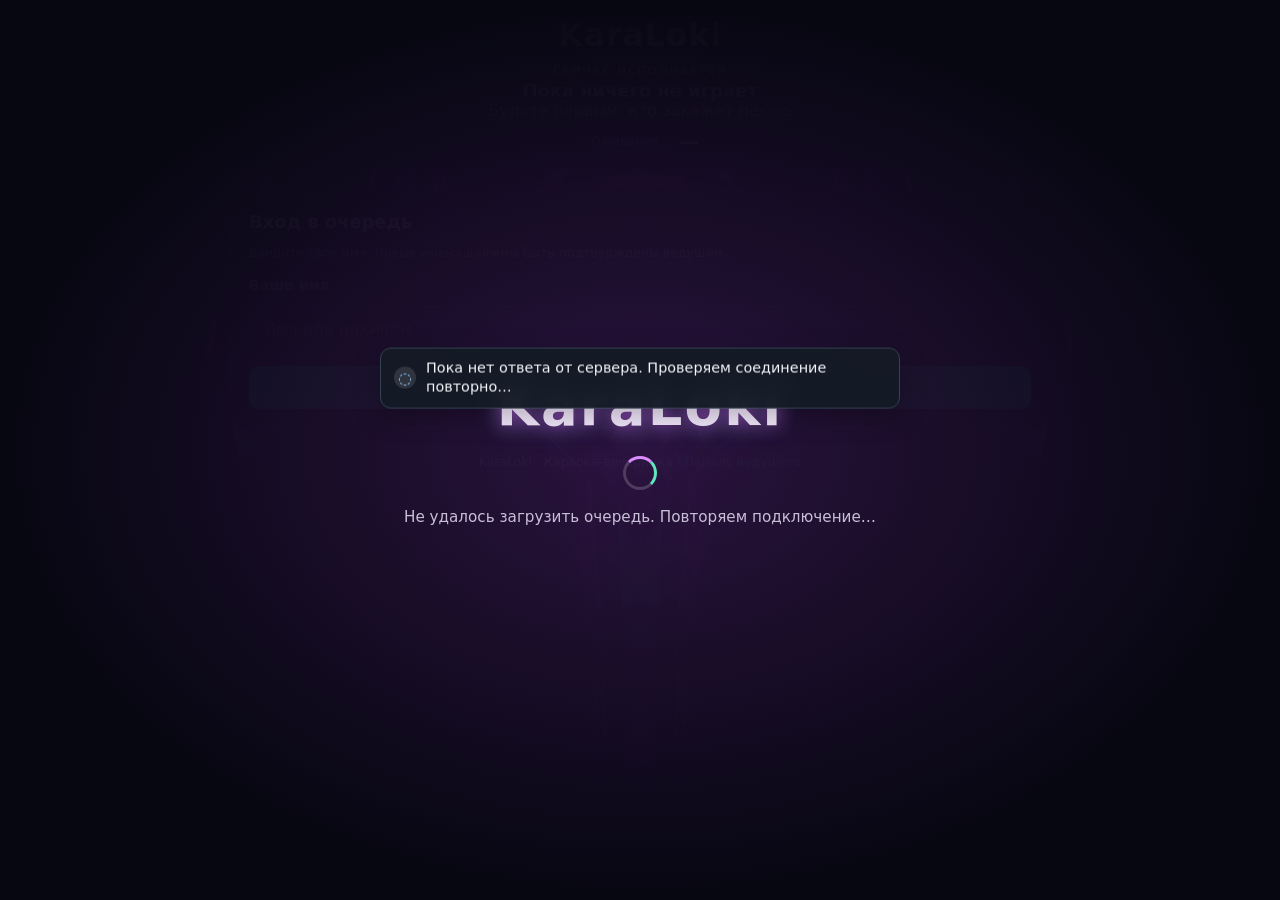
==== index.html @ dd55fda4 "Add files via upload" ====
<!doctype html>
<html lang="ru">
<head>
  <meta charset="utf-8">
  <meta name="viewport" content="width=device-width, initial-scale=1">
  <meta name="theme-color" content="#090914">
  <title>KaraLoki v1.9.4.1 — Очередь караоке</title>
  <link rel="stylesheet" href="css/style.css">
</head>
<body>
  <div id="global-notifications" class="global-notifications" aria-live="polite" aria-atomic="false"></div>
  <div id="startup-loading" class="startup-loading" role="status" aria-live="polite"><div class="loading-mark">KaraLoki</div><div class="loading-spinner"></div><div class="loading-text" id="startup-loading-text">Подключаемся к очереди…</div></div>
  <header class="site-header">
    <div class="brand">KaraLoki</div>
    <div class="now-playing">
      <div class="eyebrow">СЕЙЧАС ИСПОЛНЯЕТСЯ</div>
      <div id="current-song" class="current-title">Пока ничего не играет</div>
      <div id="current-requester" class="muted">Будьте первым, кто закажет песню</div>
      <div class="timer-line"><span id="playback-state" class="status-pill">Ожидание</span><span id="countdown" class="countdown">—</span></div>
    </div>
  </header>

  <main class="page">
    <section class="panel" id="guest-login-panel">
      <h2>Вход в очередь</h2>
      <p class="small muted">Введите своё имя. Новые имена должны быть подтверждены ведущим.</p>
      <form id="guest-login-form">
        <label for="guest-name-input">Ваше имя</label>
        <input id="guest-name-input" maxlength="32" autocomplete="nickname" placeholder="Имя или никнейм" required>
        <button type="submit" class="primary" id="guest-login-button">Продолжить</button>
        <p id="guest-login-message" class="message" aria-live="polite"></p>
      </form>
    </section>

    <section class="panel hidden" id="guest-pending-panel">
      <h2>Ожидайте подтверждения</h2>
      <p id="pending-message" class="message" aria-live="polite">Ожидайте подтверждения Администратора.</p>
      <p><strong id="pending-name"></strong></p>
      <button type="button" class="quiet compact" id="pending-rename">Изменить имя</button>
      <button type="button" id="pending-logout" class="quiet">Выйти</button>
    </section>

    <section class="panel hidden" id="guest-session-occupied-panel">
      <h2>Пользователь уже активен</h2>
      <p id="session-occupied-message" class="message">Это имя используется на другом устройстве.</p>
      <button type="button" class="quiet" id="occupied-cancel">Отмена</button>
    </section>
    <section class="panel hidden" id="guest-banned-panel">
      <h2>Доступ временно ограничен</h2>
      <p id="guest-ban-message" class="notice notice-ban"></p>
      <button type="button" id="banned-logout" class="quiet">Выйти</button>
    </section>

    <div id="public-content" class="hidden">
      <section class="panel request-panel">
                  <div class="section-heading">
          <h2>Заказать песню</h2>
        <div class="guest-heading-actions"><span class="count-pill">Вы: <strong id="confirmed-guest-name"></strong></span><button type="button" class="quiet compact" id="confirmed-rename">Изменить имя</button><button type="button" id="guest-logout" class="quiet compact hidden">Выйти</button></div>
        </div>
        <form id="request-form">
          <div class="field-row" id="request-fields">
            <label>Название песни
              <input id="song-input" name="song" maxlength="140" placeholder="Например: Take On Me" required>
            </label>
            <label>Исполнитель
              <input id="artist-input" name="artist" maxlength="100" placeholder="Например: a-ha">
            </label>
          </div>
          <button type="submit" id="request-button" class="primary">Добавить в очередь</button>
          <p id="request-message" class="message" aria-live="polite"></p>
          <div id="cooldown-box" class="cooldown hidden" aria-live="polite">
            <div>Пожалуйста подождите перед заказом следующей песни</div>
            <strong id="cooldown-countdown">15:00</strong>
          </div>
          <p id="guest-ban-inline" class="notice notice-ban hidden" aria-live="polite"></p>
        </form>
      </section>

      <section class="panel">
        <div class="section-heading"><h2>Трэклист</h2><span id="queue-count" class="count-pill">0 песен</span></div>
        <ol id="queue-list" class="queue-list"><li class="empty">Очередь пока пуста. Закажите первую песню!</li></ol>
      </section>
    </div>

    <footer class="footer muted">KaraLoki · Караоке-вечеринка · <a href="admin.html">Панель ведущего</a></footer>
  </main>
  <script src="js/config.js"></script>
  <script src="js/app.js"></script>
</body>
</html>
---- css/style.css ----
:root {
  color-scheme: dark;
  --bg:#10151d; --panel:#1a222d; --panel2:#202b38; --text:#f4f6f8;
  --muted:#a6b2c0; --accent:#20b99a; --accent-dark:#11836e; --border:#344252;
  font-family:Inter,ui-sans-serif,system-ui,-apple-system,BlinkMacSystemFont,"Segoe UI",sans-serif;
}
*{box-sizing:border-box}
body{margin:0;background:var(--bg);color:var(--text)}
a{color:var(--accent);text-decoration:none}a:hover{text-decoration:underline}
.site-header{position:sticky;top:0;z-index:10;background:rgba(16,21,29,.96);backdrop-filter:blur(12px);border-bottom:1px solid var(--border);padding:16px max(18px,calc((100vw - 820px)/2));text-align:center}
.brand{font-size:2rem;font-weight:850;letter-spacing:.02em;color:var(--accent)}
.now-playing{margin:10px auto 0;max-width:820px}
.eyebrow{color:var(--muted);font-size:.68rem;font-weight:800;letter-spacing:.14em}
.current-title{font-size:1.12rem;font-weight:750;margin-top:3px;overflow-wrap:anywhere}
.muted{color:var(--muted)}
.timer-line{display:flex;justify-content:center;align-items:center;gap:10px;margin-top:9px;font-size:.85rem}
.status-pill,.count-pill{border:1px solid var(--border);border-radius:999px;padding:4px 10px;color:var(--muted);font-size:.75rem}
.countdown{font-variant-numeric:tabular-nums;font-size:1.25rem;font-weight:850;letter-spacing:.04em}
.countdown.paused{color:#f0c36a}
.page{width:min(820px,calc(100% - 28px));margin:22px auto 40px;display:grid;gap:16px}
.panel{background:var(--panel);border:1px solid var(--border);border-radius:16px;padding:18px;min-width:0}
h2{margin:0;font-size:1.12rem}
form,label{display:grid;gap:8px}
form{gap:13px;margin-top:14px}
label{color:var(--muted);font-size:.88rem;font-weight:650;min-width:0}
input{width:100%;min-width:0;padding:13px 14px;border-radius:10px;border:1px solid var(--border);background:#111923;color:var(--text);font:inherit}
input:focus{outline:2px solid var(--accent);border-color:transparent}
button{border:0;border-radius:10px;padding:12px 16px;font:inherit;font-weight:750;cursor:pointer}
button:disabled{opacity:.45;cursor:not-allowed}
.primary{background:var(--accent);color:#06241e}
.secondary{background:var(--panel2);color:var(--text);border:1px solid var(--border)}
.quiet{background:transparent;color:var(--muted);border:1px solid var(--border)}
.danger{background:#522d35;color:#ffe8eb;border:1px solid #82404c}
.section-heading{display:flex;justify-content:space-between;align-items:center;gap:12px}
.queue-list{list-style:none;padding:0;margin:14px 0 0;display:grid;gap:9px}
.queue-item{display:flex;align-items:center;gap:12px;padding:12px;background:var(--panel2);border-radius:11px;min-width:0}
.queue-number{color:var(--accent);font-weight:850;min-width:24px}
.queue-song{font-weight:700;overflow-wrap:anywhere}
.queue-requester{color:var(--muted);font-size:.82rem;margin-top:3px}
.empty{color:var(--muted);padding:12px 2px}
.message{min-height:1.2em;margin:8px 0 0;font-size:.88rem;color:var(--accent)}
.small{font-size:.78rem;line-height:1.5;margin-bottom:0}
.footer{text-align:center;font-size:.78rem;padding:10px}
.hidden{display:none!important}
.field-row{display:grid;grid-template-columns:1fr 1fr;gap:10px}
.cooldown{margin-top:4px;padding:12px;border:1px solid #806b3b;border-radius:10px;background:#332b1b;color:#f4d99a;font-size:.88rem;line-height:1.45}
.cooldown strong{display:block;font-size:1.35rem;font-variant-numeric:tabular-nums;margin-top:4px}
.admin-brand{display:inline-block;vertical-align:middle;margin-left:6px;padding:4px 7px;border:1px solid var(--border);border-radius:7px;color:var(--muted);font-size:.58rem;letter-spacing:.12em}
.admin-page{max-width:900px}
.control-grid{display:grid;grid-template-columns:repeat(3,minmax(0,1fr));gap:8px;margin-top:16px}
.control-grid button{min-height:54px;padding:10px 8px;font-size:.88rem;line-height:1.2;white-space:normal}
.compact{padding:7px 11px;font-size:.8rem}
.admin-queue-item{align-items:center}
.queue-item-body{min-width:0;flex:1}
.queue-actions{display:flex;gap:5px;flex-shrink:0}
.icon-button{width:36px;height:36px;padding:0;font-size:1rem}
.remove-button{color:#ffaaaa}
.room-code-row{display:flex;align-items:center;gap:12px;margin-top:12px}
.room-code{font-size:2rem;letter-spacing:.22em;color:var(--accent);font-variant-numeric:tabular-nums}
.history-list{max-height:360px;overflow-y:auto;padding-right:5px}
.danger-row{display:flex;justify-content:flex-end;margin-top:14px}
@media(max-width:520px){
 .site-header{padding:12px 14px}.brand{font-size:1.7rem}.current-title{font-size:1rem}
 .page{width:min(100% - 20px,900px);margin-top:12px;gap:12px}.panel{padding:15px;border-radius:13px}
 .field-row{gap:7px}.field-row input{padding:11px 9px;font-size:.9rem}
 .control-grid{grid-template-columns:repeat(3,minmax(0,1fr));gap:5px}.control-grid button{min-height:48px;padding:9px 4px;font-size:.76rem;line-height:1.15}
 .admin-queue-item{gap:7px}.queue-actions{gap:3px}.icon-button{width:31px;height:34px}
 .room-code{font-size:1.65rem}
}

.visibility-toggle{display:flex;grid-template-columns:none;flex-direction:row;align-items:center;gap:9px;cursor:pointer;font-size:.84rem;font-weight:550}
.visibility-toggle input{width:17px;height:17px;min-width:17px;margin:0;accent-color:var(--accent);cursor:pointer}
button.is-loading{opacity:.78;cursor:progress}

/* v1.4 guest approval and admin tabs */
.notice{padding:12px 14px;border-radius:10px;font-size:.9rem;line-height:1.45}
.notice-wait{background:#332b1b;border:1px solid #806b3b;color:#f4d99a}
.notice-ban{background:#3b2027;border:1px solid #82404c;color:#ffd7dc}
.admin-tabs{display:grid;grid-template-columns:1fr 1fr;gap:8px}
.admin-tab{background:var(--panel2);color:var(--muted);border:1px solid var(--border);min-height:48px}
.admin-tab.active{background:var(--accent);color:#06241e;border-color:var(--accent);}
.tab-count{display:inline-flex;align-items:center;justify-content:center;min-width:22px;height:22px;margin-left:5px;padding:0 6px;border-radius:999px;background:rgba(0,0,0,.18);font-size:.75rem}
.admin-tab-panel{display:grid;gap:16px}
.user-list{list-style:none;padding:0;margin:14px 0 0;display:grid;gap:10px}
.user-entry,.confirmed-entry{padding:11px 12px;background:var(--panel2);border-radius:11px;min-width:0}
.user-entry{display:flex;align-items:center;justify-content:space-between;gap:12px}
.user-name{display:block;overflow-wrap:anywhere}
.user-actions{display:flex;align-items:center;gap:7px;flex-shrink:0}
.icon-button.square-action{width:40px;height:40px;min-width:40px;padding:0;border-radius:5px;border:1px solid var(--border);display:inline-flex;align-items:center;justify-content:center;font-size:1.15rem;line-height:1}
.icon-button.allow-square{background:#173f35;color:#75e0bb;border-color:#28775f}
.icon-button.deny-square{background:#48252d;color:#ff9ca8;border-color:#85414d}
.icon-button.ban-square{background:#48252d;color:#ff9ca8;border-color:#85414d;font-size:1.1rem}
.confirmed-entry .user-name{margin-bottom:8px}
.cooldown-row{display:flex;align-items:center;gap:9px;min-width:0}
.cooldown-label{color:var(--muted);font-size:.78rem;white-space:nowrap}
.cooldown-value{font-size:.88rem;font-weight:750;font-variant-numeric:tabular-nums;min-width:54px}
.cooldown-spacer{height:1px;flex:1;border-bottom:1px solid var(--border);min-width:8px}
@media(max-width:520px){
 .admin-tabs{gap:6px}.admin-tab{padding:10px}
 .user-entry,.confirmed-entry{padding:10px}
 .cooldown-row{gap:6px}.cooldown-label{font-size:.72rem}.cooldown-value{min-width:48px;font-size:.82rem}
 .icon-button.square-action{width:36px;height:36px;min-width:36px}
}

/* v1.5: compact square user controls and recent playback list */
.icon-button.square-action{width:40px;height:40px;min-width:40px;border-radius:5px}
.icon-button.restrict-square{background:#48252d;color:#ff9ca8;border-color:#85414d;font-size:1rem}
#recent-list .queue-item{padding:9px 12px}
#recent-list .queue-number{min-width:8px}
@media(max-width:520px){.icon-button.square-action{width:36px;height:36px;min-width:36px}}


/* v1.6 visual refresh: horned microphone background, responsive dark overlays */
body{
  min-height:100vh;
  background-color:#080913;
  background-image:
    linear-gradient(180deg,rgba(7,8,18,.42) 0%,rgba(7,8,18,.66) 42%,rgba(7,8,18,.92) 100%),
    url("../assets/karaloki-background.png");
  background-repeat:no-repeat;
  background-position:center top;
  background-size:cover;
  background-attachment:fixed;
}
.site-header{
  background:rgba(8,9,20,.82);
  border-bottom:1px solid rgba(126,91,190,.38);
  box-shadow:0 8px 28px rgba(0,0,0,.28);
  backdrop-filter:blur(16px);
}
.brand{
  color:#eadcff;
  text-shadow:0 0 16px rgba(178,111,255,.36);
}
.panel{
  background:rgba(15,18,32,.88);
  border-color:rgba(116,102,157,.42);
  box-shadow:0 12px 34px rgba(0,0,0,.22);
  backdrop-filter:blur(12px);
}
.queue-list#queue-list{
  max-height:min(58vh,520px);
  overflow-y:auto;
  overscroll-behavior:contain;
  scrollbar-width:thin;
  scrollbar-color:rgba(178,111,255,.62) rgba(14,16,29,.55);
  padding-right:5px;
}
#queue-list::-webkit-scrollbar{width:8px}
#queue-list::-webkit-scrollbar-track{background:rgba(14,16,29,.55);border-radius:10px}
#queue-list::-webkit-scrollbar-thumb{background:rgba(178,111,255,.62);border-radius:10px}
.public-queue-item.previous{opacity:.72;background:rgba(30,31,50,.72)}
.public-queue-item.current{
  background:linear-gradient(100deg,rgba(113,39,135,.46),rgba(16,75,80,.48));
  border:1px solid rgba(73,226,202,.72);
  box-shadow:0 0 18px rgba(50,210,194,.13),inset 0 0 18px rgba(184,72,255,.08);
}
.public-queue-item.current .queue-song{font-size:1.02rem}
.current-queue-marker{
  display:inline-block;
  margin-bottom:4px;
  color:#70efd0;
  font-size:.62rem;
  font-weight:850;
  letter-spacing:.13em;
}
.public-queue-item.upcoming .queue-number{color:#d58bff}
@media(max-width:520px){
  body{
    background-size:auto 55vh;
    background-position:center top;
    background-attachment:fixed;
    background-image:
      linear-gradient(180deg,rgba(7,8,18,.32) 0%,rgba(7,8,18,.72) 34%,rgba(7,8,18,.96) 68%),
      url("../assets/karaloki-background.png");
  }
  .site-header{background:rgba(8,9,20,.86)}
  .brand{font-size:1.65rem}
  .queue-list#queue-list{max-height:54vh}
}
/* v1.7 queue and controls */
.admin-tabs{grid-template-columns:repeat(4,minmax(0,1fr))}
.my-request{border:1px solid #e8b85b!important;background:linear-gradient(100deg,rgba(122,77,20,.38),rgba(35,32,48,.8))!important;box-shadow:0 0 14px rgba(232,184,91,.16)}
.drag-armed{outline:2px dashed #d58bff;opacity:.8}
.drag-handle{font-size:1.1rem;color:#e2b5ff;background:rgba(130,70,170,.2);border:1px solid rgba(213,139,255,.45)}
#queue-list{max-height:min(58vh,520px);overflow-y:auto;overscroll-behavior:contain}
@media(max-width:520px){.admin-tabs{grid-template-columns:repeat(2,minmax(0,1fr))}}

/* Initial connection screen */
.startup-loading{position:fixed;inset:0;z-index:9999;display:flex;flex-direction:column;align-items:center;justify-content:center;gap:18px;background:radial-gradient(ellipse at center,rgba(45,20,65,.96),rgba(7,7,18,.99) 70%);color:#f5eaff;transition:opacity .2s ease,visibility .2s ease}
.startup-loading.is-hidden{opacity:0;visibility:hidden;pointer-events:none}
.loading-mark{font-size:clamp(2rem,7vw,3.4rem);font-weight:900;letter-spacing:.04em;text-shadow:0 0 18px rgba(218,85,255,.7),0 0 28px rgba(65,235,190,.35)}
.loading-spinner{width:34px;height:34px;border:3px solid rgba(255,255,255,.18);border-top-color:#dc8cff;border-right-color:#61e6c0;border-radius:50%;animation:kl-spin .8s linear infinite}
.loading-text{font-size:.95rem;color:#c9bed8}
@keyframes kl-spin{to{transform:rotate(360deg)}}


/* v1.7.1: keep playback controls aligned in one row */
.control-grid{grid-template-columns:repeat(3,minmax(0,1fr));align-items:stretch}
.control-grid button{min-width:0;min-height:58px;padding:10px 9px;font-size:clamp(.72rem,1.45vw,.96rem);line-height:1.2;white-space:normal;overflow-wrap:anywhere}
@media(max-width:520px){
 .control-grid{grid-template-columns:repeat(3,minmax(0,1fr));gap:6px}
 .control-grid button{min-height:62px;padding:8px 5px;font-size:clamp(.65rem,2.5vw,.82rem)}
}

/* v1.8: consistent four-way drag handle rendered as inline SVG */
.drag-handle{display:inline-flex;align-items:center;justify-content:center;min-width:36px;min-height:36px;padding:7px;border:1px solid rgba(80,220,220,.38);border-radius:9px;background:rgba(20,25,45,.72);color:#72e7e4;cursor:grab}
.drag-handle svg{width:20px;height:20px;fill:none;stroke:currentColor;stroke-width:1.8;stroke-linecap:round;stroke-linejoin:round}
.drag-handle:active{cursor:grabbing}
.drag-armed .drag-handle{background:rgba(40,220,190,.18);border-color:#61f0d0;box-shadow:0 0 12px rgba(60,240,210,.3)}
.drag-armed{outline:1px dashed rgba(97,240,208,.55);outline-offset:2px}


/* v1.8.1 queue controls and user-list scrolling */
.queue-actions .icon-button{width:34px;height:34px;min-width:34px}
.queue-actions .icon-button:disabled{opacity:.28}
.queue-footer-actions{display:flex;justify-content:flex-end;align-items:center;gap:9px;margin-top:14px}
.shuffle-icon-button{display:inline-flex;align-items:center;justify-content:center;border:1px solid rgba(213,139,255,.48);background:rgba(130,70,170,.18);color:#e2b5ff}
.shuffle-icon-button svg{width:19px;height:19px;fill:none;stroke:currentColor;stroke-width:1.8;stroke-linecap:round;stroke-linejoin:round}
.shuffle-icon-button:disabled{opacity:.35}
#confirmed-users-list{max-height:min(48vh,390px);overflow-y:auto;overscroll-behavior:contain;padding-right:5px;scrollbar-width:thin;scrollbar-color:rgba(178,111,255,.62) rgba(14,16,29,.55)}
#confirmed-users-list::-webkit-scrollbar{width:8px}
#confirmed-users-list::-webkit-scrollbar-track{background:rgba(14,16,29,.55);border-radius:10px}
#confirmed-users-list::-webkit-scrollbar-thumb{background:rgba(178,111,255,.62);border-radius:10px}
#queue-list.is-reordering{user-select:none}
#queue-list .upcoming[draggable="true"]{cursor:grabbing}
@media(max-width:520px){.queue-actions .icon-button{width:30px;height:32px;min-width:30px}.queue-actions{gap:2px}.queue-footer-actions{gap:7px}}

/* v1.8.2 responsive admin feedback and compact confirmed users */
.admin-loading{position:fixed;z-index:1000;top:16px;left:50%;transform:translateX(-50%);display:flex;align-items:center;gap:10px;padding:10px 15px;border:1px solid rgba(120,225,205,.45);border-radius:12px;background:rgba(15,22,32,.96);box-shadow:0 8px 28px rgba(0,0,0,.38);color:var(--text);font-size:.86rem;max-width:calc(100vw - 24px)}
.admin-loading .loading-spinner{width:19px;height:19px;flex:0 0 19px;border-width:2px}
#confirmed-users-list{max-height:min(42vh,330px);overflow-y:auto;overscroll-behavior:contain;padding-right:5px;scrollbar-width:thin}
.confirmed-entry{padding:8px 10px}.confirmed-entry .user-name{margin-bottom:5px}.confirmed-entry .cooldown-row{gap:6px}.confirmed-entry .icon-button.square-action{width:32px;height:32px;min-width:32px;font-size:.95rem}
.rename-square{background:rgba(80,110,155,.2);color:#b9d7ff;border-color:#536d91}
.is-pending-action{opacity:.55;pointer-events:none}
.queue-footer-actions{justify-content:flex-end}
.shuffle-icon-button{width:40px;height:40px;min-width:40px;padding:0}
.shuffle-icon-button svg{width:20px;height:20px}
@media(max-width:520px){.confirmed-entry .icon-button.square-action{width:29px;height:30px;min-width:29px}.admin-loading{top:8px;font-size:.78rem}}

/* v1.8.3 guest tracklist/request spacing parity */
#public-content > .panel + .panel{margin-top:16px}

.guest-heading-actions{display:flex;align-items:center;gap:8px;flex-wrap:wrap}


/* v1.8.4 unified Admin workspace and Guest layout corrections */
.admin-workspace{display:grid;gap:16px}
.admin-workspace .admin-tabs{margin:0}
.playback-controls-section{border-top:1px solid rgba(126,91,190,.38);padding-top:15px}
.playback-controls-section .control-grid{margin-top:12px}
#public-content{display:grid;gap:16px}
#public-content > .panel + .panel{margin-top:0}
.guest-heading-actions{display:flex;flex-direction:column;align-items:flex-end;gap:6px}
.guest-heading-actions .count-pill{white-space:nowrap}
@media(max-width:520px){.admin-workspace{gap:13px}.playback-controls-section{padding-top:12px}.guest-heading-actions{gap:5px}}


/* v1.8.5 Admin panel spacing and combined playback/request workspace */
#admin-content{display:grid;gap:16px}
.admin-workspace{display:block}
.admin-workspace .admin-tabs{margin-top:16px}
#admin-content .admin-tab-panel{gap:16px}
.admin-request-workspace{display:grid;gap:18px}
.admin-request-workspace .playback-controls-section{border-top:0;padding-top:0}
.admin-request-section{border-top:1px solid var(--border);padding-top:18px}
@media(max-width:520px){#admin-content{gap:12px}.admin-request-workspace{gap:15px}.admin-request-section{padding-top:15px}}


/* v1.8.6 hotfix: aligned guest account controls and event settings */
.guest-heading-actions{display:flex;flex-direction:row;align-items:center;justify-content:flex-end;gap:8px;flex-wrap:nowrap}
.guest-heading-actions .count-pill{white-space:nowrap;min-height:38px;display:inline-flex;align-items:center}
.guest-heading-actions button{min-height:38px;white-space:nowrap}
#settings-tab .panel{display:grid;gap:14px}
#settings-tab .panel>label{margin:0}
#settings-tab #save-settings-button{justify-self:start;min-height:42px;margin-top:2px;padding-inline:18px}
#event-mode-button{min-height:58px;padding:10px 14px;white-space:normal}
@media(max-width:520px){
 .guest-heading-actions{gap:6px;flex-wrap:wrap}
 .guest-heading-actions .count-pill,.guest-heading-actions button{min-height:36px}
 #settings-tab #save-settings-button{width:100%;justify-self:stretch}
}


/* v1.8.6 final polish */
#confirmed-guest-name{margin-left:4px}
#history-tab #clear-history-button{margin-top:10px;justify-self:start}
.history-action-icon svg{display:block;width:18px;height:18px;flex:0 0 18px}
.history-action-icon{display:inline-flex;align-items:center;justify-content:center}

/* v1.8.7.1 active-session indicators and compact violet logout action */
.presence-light{display:inline-block;width:9px;height:9px;min-width:9px;border-radius:50%;margin-right:7px;vertical-align:middle;box-shadow:0 0 7px currentColor}
.presence-light.online{background:#35d477;color:#35d477}
.presence-light.recent{background:#f0c34e;color:#f0c34e}
.presence-light.offline{background:#f05a67;color:#f05a67}
.session-logout-square{background:rgba(143,91,190,.2);color:#c78cff;border-color:#76509a;font-size:1rem}
.session-logout-square svg{width:17px;height:17px;fill:none;stroke:currentColor;stroke-width:1.9;stroke-linecap:round;stroke-linejoin:round}
.session-logout-square:disabled{opacity:.35;cursor:not-allowed}
.session-transfer-notice{margin:0 0 14px;padding:13px;border:1px solid rgba(183,125,238,.65);border-radius:10px;background:rgba(93,53,125,.22);color:var(--text)}
.session-transfer-notice p{margin:7px 0;color:var(--muted);font-size:.88rem}
.session-transfer-actions{display:flex;gap:9px;margin-top:10px}
.session-transfer-actions button{flex:1}
@media(max-width:520px){.presence-light{width:8px;height:8px;min-width:8px;margin-right:5px}.session-transfer-actions{flex-direction:column}}
.session-request-mark{font-size:.72rem;font-weight:650;color:#c78cff;margin-left:5px}
/* Keep the temporary access restriction action amber, distinct from red re-approval. */
.icon-button.ban-square{background:#493b21;color:#fbbf24;border-color:#80652f}

/* v1.8.7.1.1: per-user action feedback stays inside the affected user card. */
.user-inline-feedback{margin:7px 0 0;padding:7px 10px;border-radius:7px;font-size:.82rem;line-height:1.35;background:rgba(52,211,153,.10);border:1px solid rgba(52,211,153,.24);color:#7ee7b7}
.user-inline-feedback.is-error{background:rgba(248,113,113,.10);border-color:rgba(248,113,113,.25);color:#fca5a5}
.user-inline-feedback.hidden{display:none}


/* v1.8.7.2 compact user metadata and pending-request panel */
#pending-users-list{max-height:min(38vh,300px);overflow-y:auto;overscroll-behavior:contain;padding-right:5px;scrollbar-width:thin;scrollbar-color:rgba(178,111,255,.62) rgba(14,16,29,.55)}
#pending-users-list::-webkit-scrollbar{width:8px}
#pending-users-list::-webkit-scrollbar-track{background:rgba(14,16,29,.55);border-radius:10px}
#pending-users-list::-webkit-scrollbar-thumb{background:rgba(178,111,255,.62);border-radius:10px}
.user-entry{align-items:center;gap:12px}
.pending-user-body{min-width:0;flex:1}
.user-device-meta{display:flex;align-items:center;gap:14px;margin-top:4px;color:var(--muted);font-size:.76rem;flex-wrap:wrap}
.pending-user-actions .icon-button.square-action{width:46px;height:46px;min-width:46px;font-size:1.25rem}
.confirmed-info-row{display:grid;grid-template-columns:minmax(150px,1fr) minmax(100px,.72fr) auto;align-items:center;gap:12px;min-width:0}
.confirmed-device-meta{display:flex;flex-direction:column;align-items:flex-start;gap:3px;color:var(--muted);font-size:.74rem;min-width:0;font-variant-numeric:tabular-nums}
.confirmed-cooldown{display:flex;flex-direction:column;align-items:center;justify-content:center;text-align:center;min-width:0;gap:3px}
.confirmed-cooldown .cooldown-value{min-width:0}
.confirmed-user-actions{justify-content:flex-end;gap:6px}
.confirmed-entry .user-name{margin-bottom:7px}
.confirmed-entry .icon-button.square-action{width:36px;height:36px;min-width:36px;font-size:1rem}
.session-logout-square{background:rgba(137,84,189,.20)!important;color:#d8b4ff!important;border-color:#8954bd!important}
.user-inline-feedback{margin-top:7px}
@media(max-width:650px){.confirmed-info-row{grid-template-columns:minmax(105px,1fr) minmax(75px,.65fr) auto;gap:7px}.confirmed-entry .icon-button.square-action{width:32px;height:32px;min-width:32px}.confirmed-user-actions{gap:3px}.confirmed-device-meta{font-size:.66rem}.pending-user-actions .icon-button.square-action{width:44px;height:44px;min-width:44px}}
@media(max-width:420px){.confirmed-info-row{grid-template-columns:minmax(88px,1fr) minmax(60px,.55fr) auto;gap:5px}.confirmed-entry .icon-button.square-action{width:29px;height:30px;min-width:29px}.confirmed-user-actions{gap:2px}.confirmed-device-meta{font-size:.61rem}.confirmed-user-actions .icon-button{font-size:.85rem}}

/* v1.8.8 interaction polish */
#admin-pin{letter-spacing:.35em;font-variant-numeric:tabular-nums;}
#transfer-request-message{min-height:1.5em;}
#request-session-transfer,#occupied-cancel{width:100%;min-height:44px;}
#pending-rename,#pending-logout{min-width:140px;min-height:44px;}
.session-transfer-actions button{min-width:44px;min-height:44px;}

/* v1.8.8 interaction polish */
#admin-pin{letter-spacing:.35em;font-variant-numeric:tabular-nums;}
#transfer-request-message{min-height:1.5em;}
#request-session-transfer,#occupied-cancel{width:100%;min-height:44px;}
#pending-rename,#pending-logout{min-width:140px;min-height:44px;}
.session-transfer-actions button{min-width:44px;min-height:44px;}

.user-entry.shared-device,.confirmed-entry.shared-device{outline:1px solid rgba(255,190,80,.65);background:rgba(255,190,80,.055);}


/* v1.9.0 UI correction: transient status messages and consistent user cards */
.message:empty{display:none!important}
.confirmed-info-row{
  position:relative;
  display:flex;
  align-items:center;
  justify-content:space-between;
  gap:12px;
  min-width:0;
}
.confirmed-device-meta{
  flex:1 1 0;
  min-width:0;
  padding-right:150px;
}
.confirmed-cooldown{
  position:absolute;
  left:50%;
  top:50%;
  transform:translate(-50%,-50%);
  width:116px;
  min-width:116px;
  pointer-events:none;
}
.confirmed-user-actions{
  flex:0 0 auto;
  margin-left:auto;
}
#pending-users-list .user-entry{
  display:flex;
  align-items:center;
  gap:12px;
  min-height:68px;
  padding:9px 10px;
  border-radius:12px;
}
#pending-users-list .pending-user-body{
  flex:1 1 auto;
  min-width:0;
  display:flex;
  flex-direction:column;
  justify-content:center;
  gap:3px;
}
#pending-users-list .pending-user-body .user-name{margin:0}
#pending-users-list .user-device-meta{
  display:flex;
  align-items:center;
  gap:14px;
  margin:0;
  min-width:0;
  color:var(--muted);
  font-size:.74rem;
  flex-wrap:wrap;
  font-variant-numeric:tabular-nums;
}
#pending-users-list .pending-user-actions{
  flex:0 0 auto;
  display:flex;
  align-items:center;
  justify-content:flex-end;
  gap:6px;
}
#pending-users-list .pending-user-actions .icon-button.square-action{
  width:36px;
  height:36px;
  min-width:36px;
  font-size:1rem;
}
@media(max-width:620px){
  .confirmed-info-row{gap:8px}
  .confirmed-device-meta{padding-right:0;max-width:calc(100% - 94px)}
  .confirmed-cooldown{
    position:static;
    transform:none;
    width:auto;
    min-width:76px;
    flex:0 0 76px;
  }
  .confirmed-user-actions{gap:3px}
  .confirmed-entry .icon-button.square-action{width:30px;height:30px;min-width:30px}
  #pending-users-list .pending-user-actions .icon-button.square-action{width:32px;height:32px;min-width:32px}
}


/* v1.9 UI Fix 1.1 — per-user feedback stays inside the existing card */
.confirmed-entry,
#pending-users-list .user-entry{
  display:grid;
  grid-template-columns:minmax(0,1fr);
  align-items:initial;
}
.confirmed-entry > .user-name{grid-row:1}
.confirmed-entry > .confirmed-info-row{grid-row:2}
.confirmed-entry > .user-inline-feedback{grid-row:3;width:100%;box-sizing:border-box}
#pending-users-list .user-entry > .pending-user-body{grid-row:1;grid-column:1}
#pending-users-list .user-entry > .pending-user-actions{grid-row:1;grid-column:1;justify-self:end;align-self:center}
#pending-users-list .user-entry > .user-inline-feedback{grid-row:2;grid-column:1;width:100%;box-sizing:border-box}
.user-inline-feedback{margin:7px 0 0;padding:7px 10px;border-radius:7px;font-size:.82rem;line-height:1.35}


/* v1.9.2 — shared Users-tab alignment and consistent notification behaviour */
.user-info-block{display:flex;flex-direction:column;align-items:flex-start;justify-content:center;min-width:0;gap:0}
.user-info-block .user-name,
.confirmed-entry > .user-name{margin:0 0 5px;line-height:1.25}
.user-meta-common,
.confirmed-device-meta{
  display:flex!important;
  flex-direction:column!important;
  align-items:flex-start!important;
  justify-content:center;
  gap:3px!important;
  margin:0!important;
  color:var(--muted);
  font-size:.74rem!important;
  line-height:1.35;
  font-variant-numeric:tabular-nums;
  min-width:0;
}
.user-meta-common span,
.confirmed-device-meta span{display:block;min-width:0;overflow-wrap:anywhere}
.confirmed-info-row{
  align-items:center!important;
  min-height:62px;
}
.confirmed-cooldown{
  align-self:center!important;
  justify-self:center;
  min-height:48px;
  display:flex!important;
  flex-direction:column;
  align-items:center!important;
  justify-content:center!important;
  text-align:center;
}
.confirmed-user-actions{
  align-self:center!important;
  justify-self:end;
  display:flex;
  align-items:center!important;
  justify-content:flex-end;
}
.pending-user-body{display:flex;flex-direction:column;justify-content:center;align-self:center;min-width:0}
.pending-user-actions{align-self:center}
.confirmed-entry .user-name,
#pending-users-list .user-entry .user-name{font-size:inherit}
.request-submitting-hidden{display:none!important}
#request-message{min-height:0}
#request-message:empty{display:none}

@media(min-width:651px){
  .confirmed-info-row{position:relative;display:flex!important;justify-content:space-between;gap:12px}
  .confirmed-device-meta{flex:1 1 auto;padding-right:150px}
  .confirmed-cooldown{position:absolute!important;left:50%;top:50%;transform:translate(-50%,-50%);width:116px;min-width:116px;min-height:48px}
  .confirmed-user-actions{flex:0 0 auto;margin-left:auto}
}


/* v1.9.3 — unified Admin user cards and optimistic song requests */
.unified-user-card{
  display:grid!important;
  grid-template-columns:minmax(0,1fr);
  gap:0!important;
  padding:10px 12px!important;
}
.unified-user-row{
  display:grid!important;
  grid-template-columns:minmax(0,1fr) 132px auto;
  align-items:center!important;
  gap:12px!important;
  min-height:62px;
  min-width:0;
}
.unified-user-info{min-width:0;display:flex;flex-direction:column;justify-content:center;align-items:flex-start;gap:5px}
.unified-user-info .user-name{margin:0!important;line-height:1.2}
.unified-user-info .user-meta-common{display:flex!important;flex-direction:column!important;align-items:flex-start;gap:3px!important;margin:0!important;font-size:.74rem;line-height:1.3;color:var(--muted);font-variant-numeric:tabular-nums}
.unified-user-info .user-meta-common span{display:block;overflow-wrap:anywhere}
.unified-user-row .confirmed-cooldown{width:132px;min-width:132px;align-self:center;justify-self:center;text-align:center;display:flex;flex-direction:column;align-items:center;justify-content:center;gap:3px}
.unified-user-actions{display:flex;align-items:center;justify-content:flex-end;gap:7px;justify-self:end;align-self:center}
.unified-user-actions .icon-button.square-action{width:50px;height:50px;min-width:50px;max-width:50px;font-size:1.15rem}
.pending-user-actions .icon-button.square-action{width:50px;height:50px;min-width:50px;max-width:50px}
.unified-user-card .user-inline-feedback{grid-column:1;margin-top:7px}
.pending-song{opacity:.56!important;border:1px dashed var(--accent)!important;position:relative}
.pending-song .pending-song-status{display:inline-flex;align-items:center;gap:6px;color:var(--accent);font-size:.72rem;margin-top:3px}
.pending-song .pending-song-status:before{content:"";width:7px;height:7px;border-radius:50%;background:currentColor;animation:pendingPulse 1s ease-in-out infinite alternate}
@keyframes pendingPulse{from{opacity:.35}to{opacity:1}}
#request-fields input:disabled,#admin-request-fields input:disabled{opacity:.72;cursor:wait}
#admin-request-message:empty{display:none}
#admin-request-form .message{min-height:0}
@media(max-width:760px){
  .unified-user-row{grid-template-columns:minmax(0,1fr) 92px auto;gap:6px!important}
  .unified-user-row .confirmed-cooldown{width:92px;min-width:92px}
  .unified-user-actions{gap:4px}
  .unified-user-actions .icon-button.square-action,
  .pending-user-actions .icon-button.square-action{width:40px;height:40px;min-width:40px;max-width:40px}
}
@media(max-width:540px){
  .unified-user-row{grid-template-columns:minmax(0,1fr) 72px auto;gap:4px!important}
  .unified-user-row .confirmed-cooldown{width:72px;min-width:72px}
  .unified-user-actions{gap:2px}
  .unified-user-actions .icon-button.square-action,
  .pending-user-actions .icon-button.square-action{width:32px;height:32px;min-width:32px;max-width:32px;font-size:.9rem}
}


/* v1.9.4 — shared cascading global notifications */
.global-notifications{
  position:fixed;z-index:99999;top:42%;left:50%;transform:translate(-50%,-50%);
  width:min(520px,calc(100vw - 24px));display:flex;flex-direction:column;gap:8px;
  pointer-events:none;
}
.global-notice{
  display:flex;align-items:center;gap:10px;min-height:44px;padding:10px 13px;
  border:1px solid var(--border);border-radius:11px;background:rgba(20,27,38,.96);
  color:#f4f7fb;box-shadow:0 8px 28px rgba(0,0,0,.28);backdrop-filter:blur(10px);
  pointer-events:auto;animation:globalNoticeIn .18s ease-out;
}
.global-notice-icon{width:22px;height:22px;flex:0 0 22px;border-radius:50%;display:grid;place-items:center;font-weight:800;background:rgba(255,255,255,.12)}
.global-notice-text{flex:1;min-width:0;font-size:.9rem;line-height:1.35;overflow-wrap:anywhere}
.global-notice.is-success .global-notice-icon{color:#7ee0ad}
.global-notice.is-loading .global-notice-icon{color:#8ecbff;animation:globalSpin 1.1s linear infinite}
.global-notice.is-error{border-color:rgba(255,105,105,.65)}
.global-notice.is-error .global-notice-icon{color:#ff8585}
.global-notice-close{border:0;background:transparent;color:#fff;font-size:1.25rem;cursor:pointer;padding:0 4px}
@keyframes globalNoticeIn{from{opacity:0;transform:translateY(-7px)}to{opacity:1;transform:translateY(0)}}
@keyframes globalSpin{to{transform:rotate(360deg)}}
#admin-loading{display:none!important}
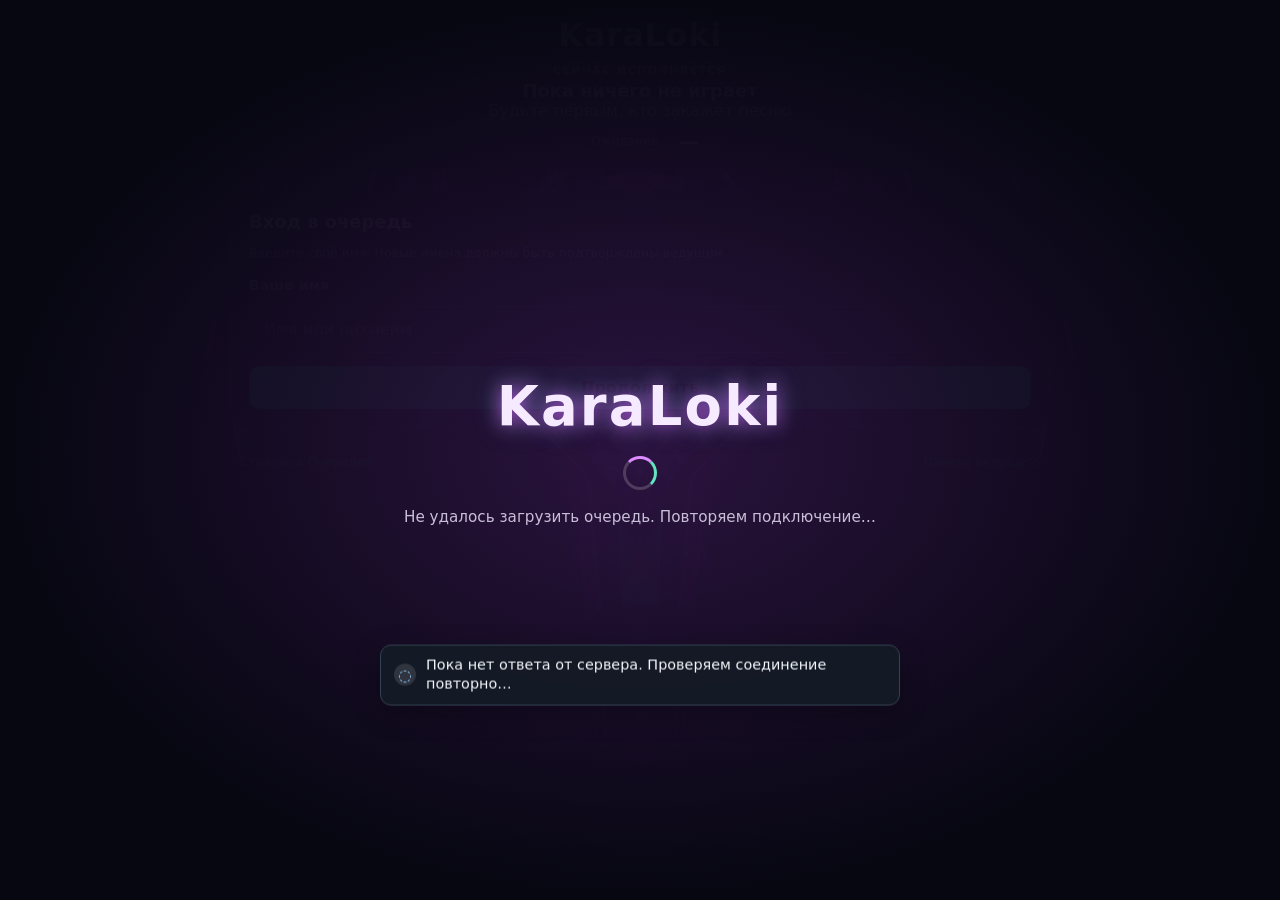
==== commit b37885f5: "Add files via upload" ====
--- a/index.html
+++ b/index.html
@@ -4,8 +4,8 @@
   <meta charset="utf-8">
   <meta name="viewport" content="width=device-width, initial-scale=1">
   <meta name="theme-color" content="#090914">
-  <title>KaraLoki v1.9.4.1 — Очередь караоке</title>
-  <link rel="stylesheet" href="css/style.css">
+  <title>KaraLoki v1.9.4.3 — Очередь караоке</title>
+  <link rel="stylesheet" href="css/style.css?v=1943">
 </head>
 <body>
   <div id="global-notifications" class="global-notifications" aria-live="polite" aria-atomic="false"></div>
@@ -82,9 +82,9 @@
       </section>
     </div>
 
-    <footer class="footer muted">KaraLoki · Караоке-вечеринка · <a href="admin.html">Панель ведущего</a></footer>
+    <footer class="footer footer-nav muted"><a href="queue.html">Страница Очередей</a><span class="footer-spacer"></span><a href="admin.html">Панель ведущего</a></footer>
   </main>
-  <script src="js/config.js"></script>
-  <script src="js/app.js"></script>
+  <script src="js/config.js?v=1943"></script>
+  <script src="js/app.js?v=1943"></script>
 </body>
 </html>
--- a/css/style.css
+++ b/css/style.css
@@ -556,7 +556,7 @@
 
 /* v1.9.4 — shared cascading global notifications */
 .global-notifications{
-  position:fixed;z-index:99999;top:42%;left:50%;transform:translate(-50%,-50%);
+  position:fixed;z-index:99999;top:75%;left:50%;transform:translate(-50%,-50%);
   width:min(520px,calc(100vw - 24px));display:flex;flex-direction:column;gap:8px;
   pointer-events:none;
 }
@@ -576,3 +576,9 @@
 @keyframes globalNoticeIn{from{opacity:0;transform:translateY(-7px)}to{opacity:1;transform:translateY(0)}}
 @keyframes globalSpin{to{transform:rotate(360deg)}}
 #admin-loading{display:none!important}
+
+/* v1.9.4.3: consistent bottom navigation across public, queue-only and admin pages */
+.footer-nav{display:flex;align-items:center;gap:14px;width:100%;box-sizing:border-box}
+.footer-nav .footer-spacer{flex:1}
+.footer-nav a[aria-current="page"]{color:var(--accent,#18c7aa);pointer-events:none}
+.queue-only-page>.panel{min-height:180px}
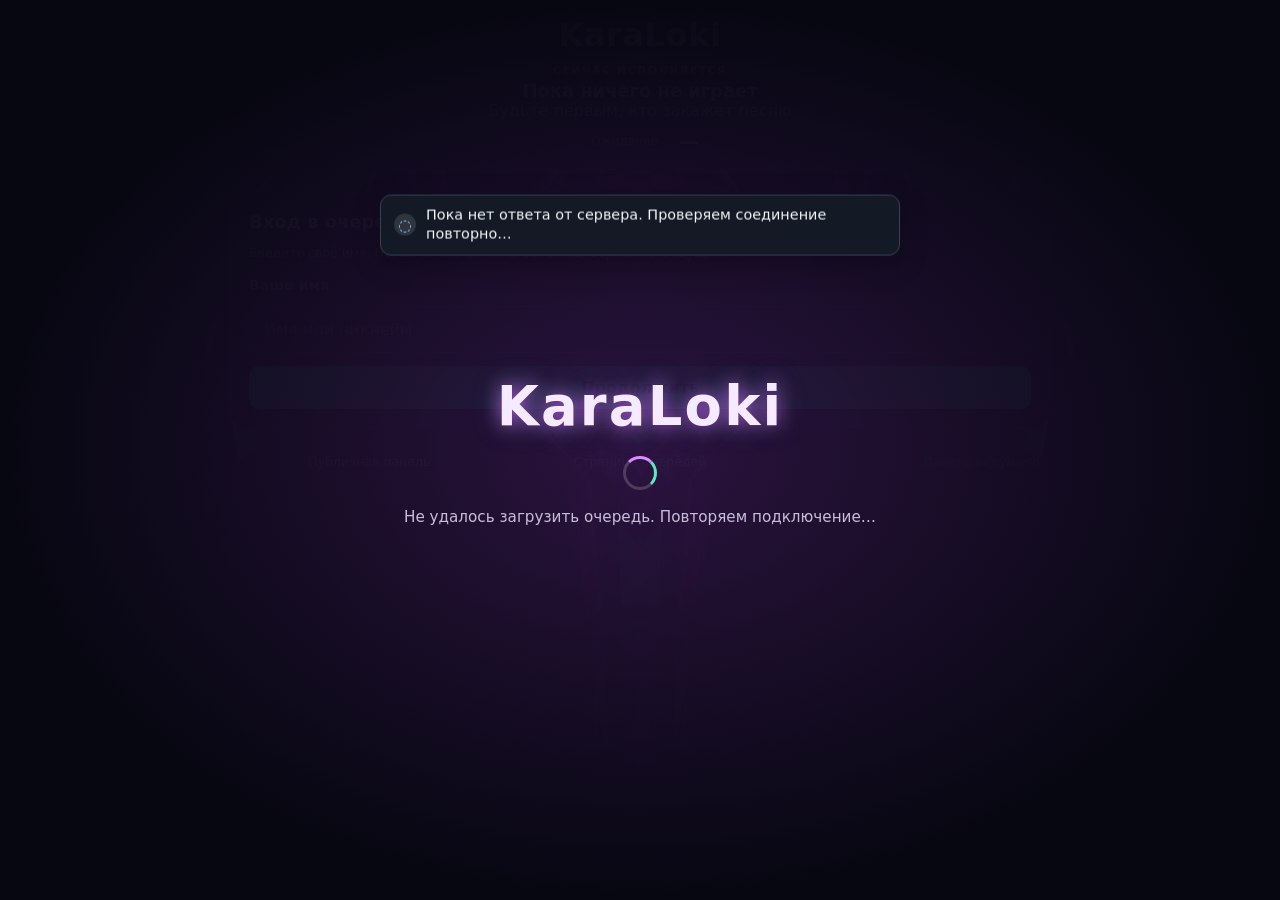
==== commit 20f7d8d4: "Add files via upload" ====
--- a/index.html
+++ b/index.html
@@ -4,8 +4,8 @@
   <meta charset="utf-8">
   <meta name="viewport" content="width=device-width, initial-scale=1">
   <meta name="theme-color" content="#090914">
-  <title>KaraLoki v1.9.4.3 — Очередь караоке</title>
-  <link rel="stylesheet" href="css/style.css?v=1943">
+  <title>KaraLoki v1.9.4.4 — Очередь караоке</title>
+  <link rel="stylesheet" href="css/style.css?v=1944">
 </head>
 <body>
   <div id="global-notifications" class="global-notifications" aria-live="polite" aria-atomic="false"></div>
@@ -82,9 +82,9 @@
       </section>
     </div>
 
-    <footer class="footer footer-nav muted"><a href="queue.html">Страница Очередей</a><span class="footer-spacer"></span><a href="admin.html">Панель ведущего</a></footer>
+    <footer class="footer footer-nav muted"><span aria-current="page">Публичная панель</span><a href="queue.html">Страница Очередей</a><a href="admin.html">Панель ведущего</a></footer>
   </main>
-  <script src="js/config.js?v=1943"></script>
-  <script src="js/app.js?v=1943"></script>
+  <script src="js/config.js?v=1944"></script>
+  <script src="js/app.js?v=1944"></script>
 </body>
 </html>
--- a/css/style.css
+++ b/css/style.css
@@ -556,7 +556,7 @@
 
 /* v1.9.4 — shared cascading global notifications */
 .global-notifications{
-  position:fixed;z-index:99999;top:75%;left:50%;transform:translate(-50%,-50%);
+  position:fixed;z-index:99999;top:25%;left:50%;transform:translate(-50%,-50%);
   width:min(520px,calc(100vw - 24px));display:flex;flex-direction:column;gap:8px;
   pointer-events:none;
 }
@@ -582,3 +582,9 @@
 .footer-nav .footer-spacer{flex:1}
 .footer-nav a[aria-current="page"]{color:var(--accent,#18c7aa);pointer-events:none}
 .queue-only-page>.panel{min-height:180px}
+
+/* v1.9.4.4: three-way navigation, in public / queue / admin order */
+.footer-nav{display:grid;grid-template-columns:1fr 1fr 1fr;align-items:center;gap:12px}
+.footer-nav a:nth-child(2),.footer-nav span:nth-child(2){text-align:center}
+.footer-nav a:last-child,.footer-nav span:last-child{text-align:right}
+@media(max-width:420px){.footer-nav{gap:6px;font-size:.78rem}}
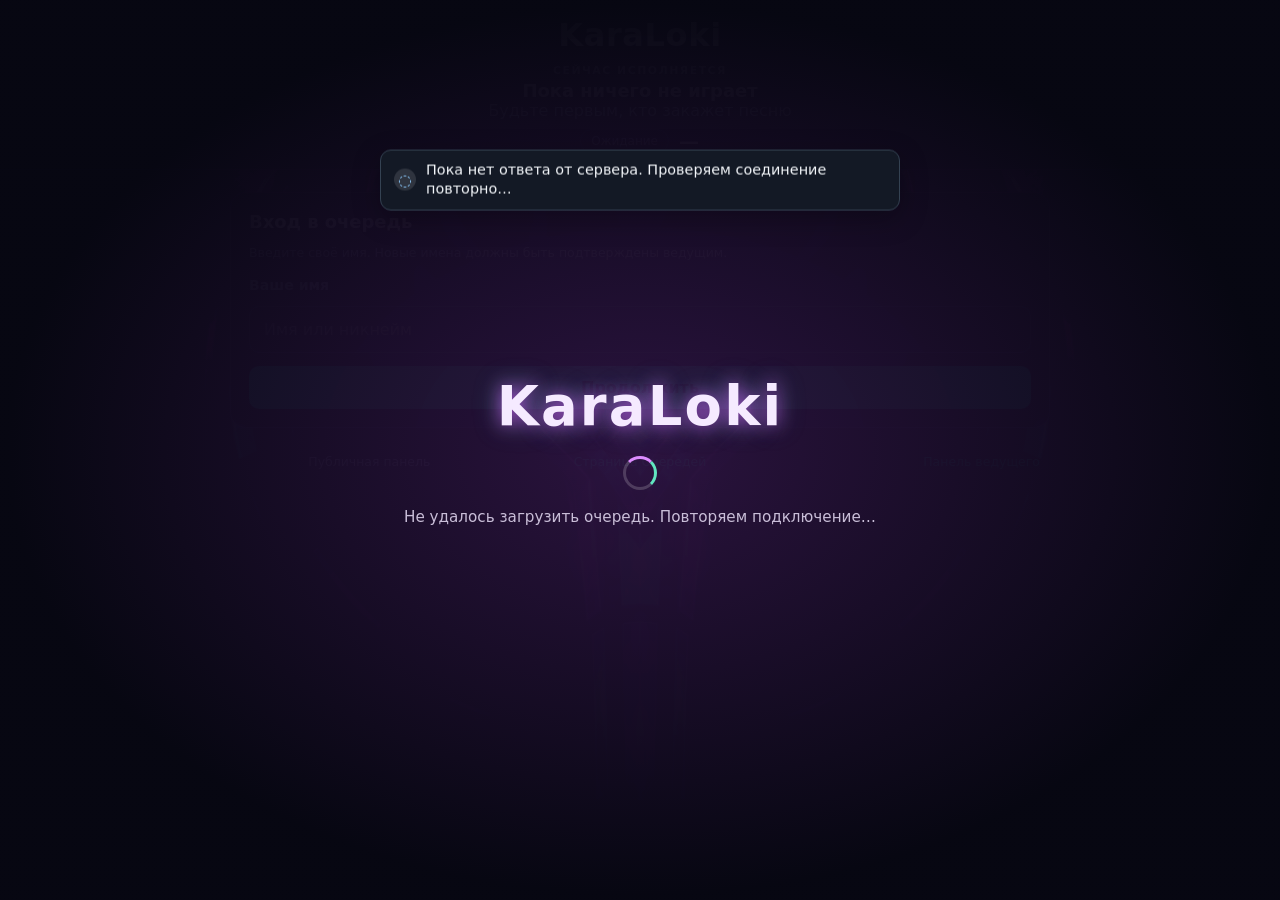
==== commit 71ba8bf1: "Add files via upload" ====
--- a/index.html
+++ b/index.html
@@ -4,8 +4,8 @@
   <meta charset="utf-8">
   <meta name="viewport" content="width=device-width, initial-scale=1">
   <meta name="theme-color" content="#090914">
-  <title>KaraLoki v1.9.4.4 — Очередь караоке</title>
-  <link rel="stylesheet" href="css/style.css?v=1944">
+  <title>KaraLoki v1.9.4.6 — Очередь караоке</title>
+  <link rel="stylesheet" href="css/style.css?v=1946">
 </head>
 <body>
   <div id="global-notifications" class="global-notifications" aria-live="polite" aria-atomic="false"></div>
@@ -84,7 +84,7 @@
 
     <footer class="footer footer-nav muted"><span aria-current="page">Публичная панель</span><a href="queue.html">Страница Очередей</a><a href="admin.html">Панель ведущего</a></footer>
   </main>
-  <script src="js/config.js?v=1944"></script>
-  <script src="js/app.js?v=1944"></script>
+  <script src="js/config.js?v=1946"></script>
+  <script src="js/app.js?v=1946"></script>
 </body>
 </html>
--- a/css/style.css
+++ b/css/style.css
@@ -556,7 +556,7 @@
 
 /* v1.9.4 — shared cascading global notifications */
 .global-notifications{
-  position:fixed;z-index:99999;top:25%;left:50%;transform:translate(-50%,-50%);
+  position:fixed;z-index:99999;top:20%;left:50%;transform:translate(-50%,-50%);
   width:min(520px,calc(100vw - 24px));display:flex;flex-direction:column;gap:8px;
   pointer-events:none;
 }
@@ -588,3 +588,6 @@
 .footer-nav a:nth-child(2),.footer-nav span:nth-child(2){text-align:center}
 .footer-nav a:last-child,.footer-nav span:last-child{text-align:right}
 @media(max-width:420px){.footer-nav{gap:6px;font-size:.78rem}}
+
+/* v1.9.4.5 notification placement override */
+.global-notifications{top:20% !important}
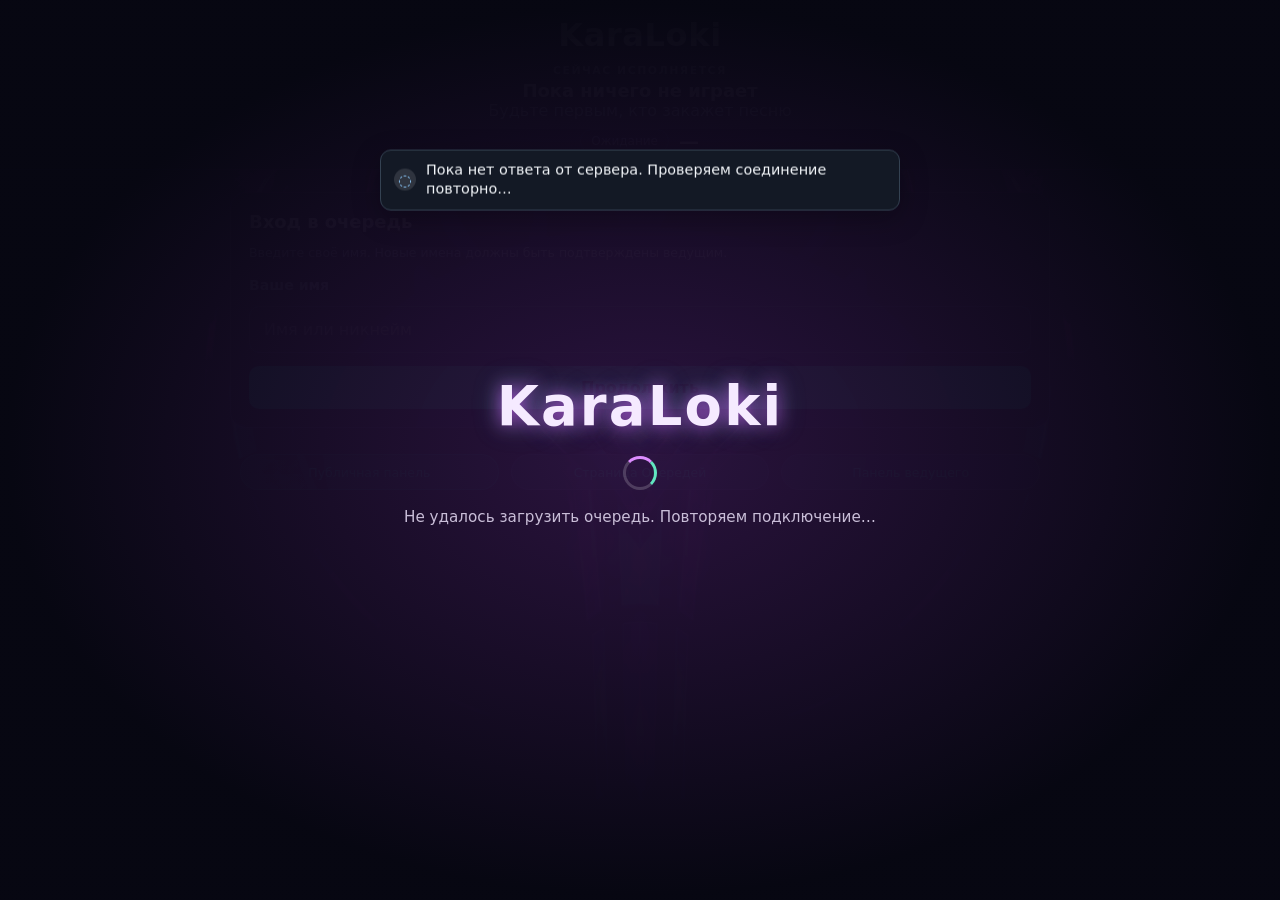
==== commit 1ccd242f: "Add files via upload" ====
--- a/index.html
+++ b/index.html
@@ -4,8 +4,8 @@
   <meta charset="utf-8">
   <meta name="viewport" content="width=device-width, initial-scale=1">
   <meta name="theme-color" content="#090914">
-  <title>KaraLoki v1.9.4.6 — Очередь караоке</title>
-  <link rel="stylesheet" href="css/style.css?v=1946">
+  <title>KaraLoki v1.9.5 — Очередь караоке</title>
+  <link rel="stylesheet" href="css/style.css?v=1950">
 </head>
 <body>
   <div id="global-notifications" class="global-notifications" aria-live="polite" aria-atomic="false"></div>
@@ -84,7 +84,7 @@
 
     <footer class="footer footer-nav muted"><span aria-current="page">Публичная панель</span><a href="queue.html">Страница Очередей</a><a href="admin.html">Панель ведущего</a></footer>
   </main>
-  <script src="js/config.js?v=1946"></script>
-  <script src="js/app.js?v=1946"></script>
+  <script src="js/config.js?v=1950"></script>
+  <script src="js/app.js?v=1950"></script>
 </body>
 </html>
--- a/css/style.css
+++ b/css/style.css
@@ -591,3 +591,106 @@
 
 /* v1.9.4.5 notification placement override */
 .global-notifications{top:20% !important}
+
+
+/* v1.9.4.8 Admin panel corrections */
+#pending-users-list,
+#confirmed-users-list{
+  max-height:none!important;height:auto!important;overflow:visible!important;overflow-y:visible!important;
+  padding-right:0!important;scrollbar-width:none!important;
+}
+#pending-users-list::-webkit-scrollbar,#confirmed-users-list::-webkit-scrollbar{display:none!important}
+#pending-users-list .pending-card .unified-user-row{grid-template-columns:minmax(0,1fr) auto!important;gap:12px!important}
+#pending-users-list .pending-card .unified-user-info{grid-column:1;min-width:0}
+#pending-users-list .pending-card .pending-user-actions{grid-column:2;position:static!important;justify-self:end;align-self:center}
+#pending-users-list .pending-card .user-inline-feedback{grid-column:1/-1}
+#confirmed-users-list .unified-user-row{grid-template-columns:minmax(0,1fr) minmax(105px,132px) auto!important;gap:12px!important;min-height:62px}
+#confirmed-users-list .unified-user-info{min-width:0}
+#confirmed-users-list .unified-user-row .confirmed-cooldown{position:static!important;transform:none!important;width:auto!important;min-width:0!important;min-height:48px;justify-self:center;align-self:center}
+#confirmed-users-list .unified-user-actions{position:static!important;justify-self:end;align-self:center;flex-wrap:nowrap;gap:6px}
+#confirmed-users-list .unified-user-actions .icon-button.square-action{width:42px;height:42px;min-width:42px;max-width:42px}
+#confirmed-users-list .user-inline-feedback{grid-column:1/-1}
+.history-icon-button svg{width:19px;height:19px;display:block}
+.history-list .history-icon-button{display:inline-flex;align-items:center;justify-content:center}
+.pending-song .pending-song-status{display:inline-flex;align-items:center;gap:7px}
+.pending-song .pending-song-status:before{content:"";width:8px;height:8px;border-radius:50%;background:currentColor;box-shadow:0 0 0 3px rgba(32,190,164,.12);animation:pendingPulse 1s ease-in-out infinite alternate}
+#admin-request-fields input:disabled{opacity:.72;cursor:wait}
+@media(max-width:760px){
+ #confirmed-users-list .unified-user-row{grid-template-columns:minmax(0,1fr) 82px auto!important;gap:6px!important}
+ #confirmed-users-list .unified-user-actions{gap:3px}
+ #confirmed-users-list .unified-user-actions .icon-button.square-action{width:36px;height:36px;min-width:36px;max-width:36px}
+}
+@media(max-width:540px){
+ #pending-users-list .pending-card .unified-user-row{grid-template-columns:minmax(0,1fr) auto!important}
+ #confirmed-users-list .unified-user-row{grid-template-columns:minmax(0,1fr) 68px auto!important;gap:4px!important}
+ #confirmed-users-list .unified-user-actions .icon-button.square-action{width:31px;height:32px;min-width:31px;max-width:31px;font-size:.9rem}
+}
+
+
+/* v1.9.4.9 — serialized Admin actions and user-card alignment */
+@media(min-width:651px){
+  #confirmed-users-list .unified-user-row{position:relative;display:flex!important;justify-content:space-between;gap:12px!important}
+  #confirmed-users-list .unified-user-info{flex:1 1 auto;min-width:0;padding-right:170px}
+  #confirmed-users-list .unified-user-row .confirmed-cooldown{
+    position:absolute!important;left:40%!important;top:50%!important;transform:translate(-50%,-50%)!important;
+    width:116px!important;min-width:116px!important;min-height:48px!important;
+    display:flex!important;align-items:center!important;justify-content:center!important;text-align:center!important;
+  }
+  #confirmed-users-list .confirmed-user-actions{flex:0 0 auto;margin-left:auto;display:flex;align-items:center}
+}
+#confirmed-users-list .allow-square,
+#confirmed-users-list .confirmed-user-actions .icon-button{
+  display:inline-flex;align-items:center;justify-content:center;line-height:1;padding:0;
+}
+#confirmed-users-list .allow-square{font-size:1.15rem}
+.history-icon-button.history-play-action{background:rgba(25,190,145,.22)!important;color:#65e6bd!important;border:1px solid rgba(65,220,175,.28)!important}
+.history-icon-button.history-hide-action{background:rgba(220,165,45,.20)!important;color:#ffd16a!important;border:1px solid rgba(240,190,80,.28)!important}
+.history-icon-button.history-delete-action{background:rgba(225,65,85,.20)!important;color:#ff8997!important;border:1px solid rgba(235,90,105,.28)!important}
+.history-icon-button.is-action-pending{opacity:.5;cursor:wait}
+.unified-user-card.is-pending-action{opacity:.8}
+
+
+/* v1.9.5 History presentation and shared navigation */
+.history-section-heading{display:flex;align-items:center;justify-content:space-between;gap:12px}
+.history-heading-actions{display:flex;align-items:center;gap:10px;flex-shrink:0}
+.history-heading-actions #clear-history-button{order:1}
+.history-heading-actions .count-pill{order:2;min-width:34px;text-align:center}
+.history-list .history-entry-meta{display:flex;align-items:center;flex-wrap:wrap;gap:7px;margin-top:5px}
+.history-list .history-status-pill{
+  display:inline-flex;align-items:center;justify-content:center;border-radius:999px;
+  padding:3px 9px;font-size:.72rem;font-weight:700;line-height:1.25;border:1px solid transparent;
+}
+.history-status-pill.is-played{color:#65e6bd;background:rgba(25,190,145,.16);border-color:rgba(65,220,175,.28)}
+.history-status-pill.is-skipped{color:#ffd16a;background:rgba(220,165,45,.16);border-color:rgba(240,190,80,.3)}
+.history-status-pill.is-interrupted{color:#ffad75;background:rgba(220,125,55,.15);border-color:rgba(220,125,55,.28)}
+.history-status-pill.is-removed{color:#ff8997;background:rgba(225,65,85,.15);border-color:rgba(235,90,105,.28)}
+.history-status-pill.is-other{color:var(--muted);background:rgba(140,150,170,.12);border-color:var(--border)}
+.history-list .history-played-at{font-size:.74rem;color:var(--muted);font-variant-numeric:tabular-nums}
+.history-list li.history-replay-sending{
+  opacity:.72;border:1px dashed #bd83ef!important;
+  background:linear-gradient(105deg,rgba(123,52,163,.28),rgba(45,66,104,.22))!important;
+  box-shadow:0 0 0 1px rgba(190,130,240,.18),0 0 18px rgba(160,90,220,.12);
+}
+.history-list li.history-replay-sending .history-status-pill{opacity:.55}
+.history-list li.history-replay-success{
+  border:1px solid rgba(40,205,150,.9)!important;
+  background:linear-gradient(105deg,rgba(25,160,115,.25),rgba(25,120,100,.14))!important;
+  box-shadow:0 0 0 1px rgba(40,205,150,.2),0 0 16px rgba(40,205,150,.13);
+  transition:background .25s,border-color .25s,box-shadow .25s;
+}
+.footer-nav a,.footer-nav span[aria-current="page"]{
+  display:inline-flex;align-items:center;justify-content:center;min-height:36px;
+  padding:7px 13px;border:1px solid var(--border);border-radius:999px;
+  background:rgba(28,38,54,.78);text-decoration:none;box-sizing:border-box;
+  transition:background .2s,border-color .2s,color .2s;
+}
+.footer-nav a:hover{border-color:var(--accent);background:rgba(25,190,145,.12)}
+.footer-nav a[aria-current="page"],.footer-nav span[aria-current="page"]{
+  border-color:rgba(32,190,164,.48);background:rgba(25,190,145,.16);
+  color:var(--accent,#18c7aa);pointer-events:none;
+}
+@media(max-width:540px){
+  .history-heading-actions{gap:6px}
+  .history-heading-actions #clear-history-button{padding:6px 9px}
+  .footer-nav a,.footer-nav span[aria-current="page"]{padding:6px 8px;min-height:34px;font-size:.72rem}
+}
